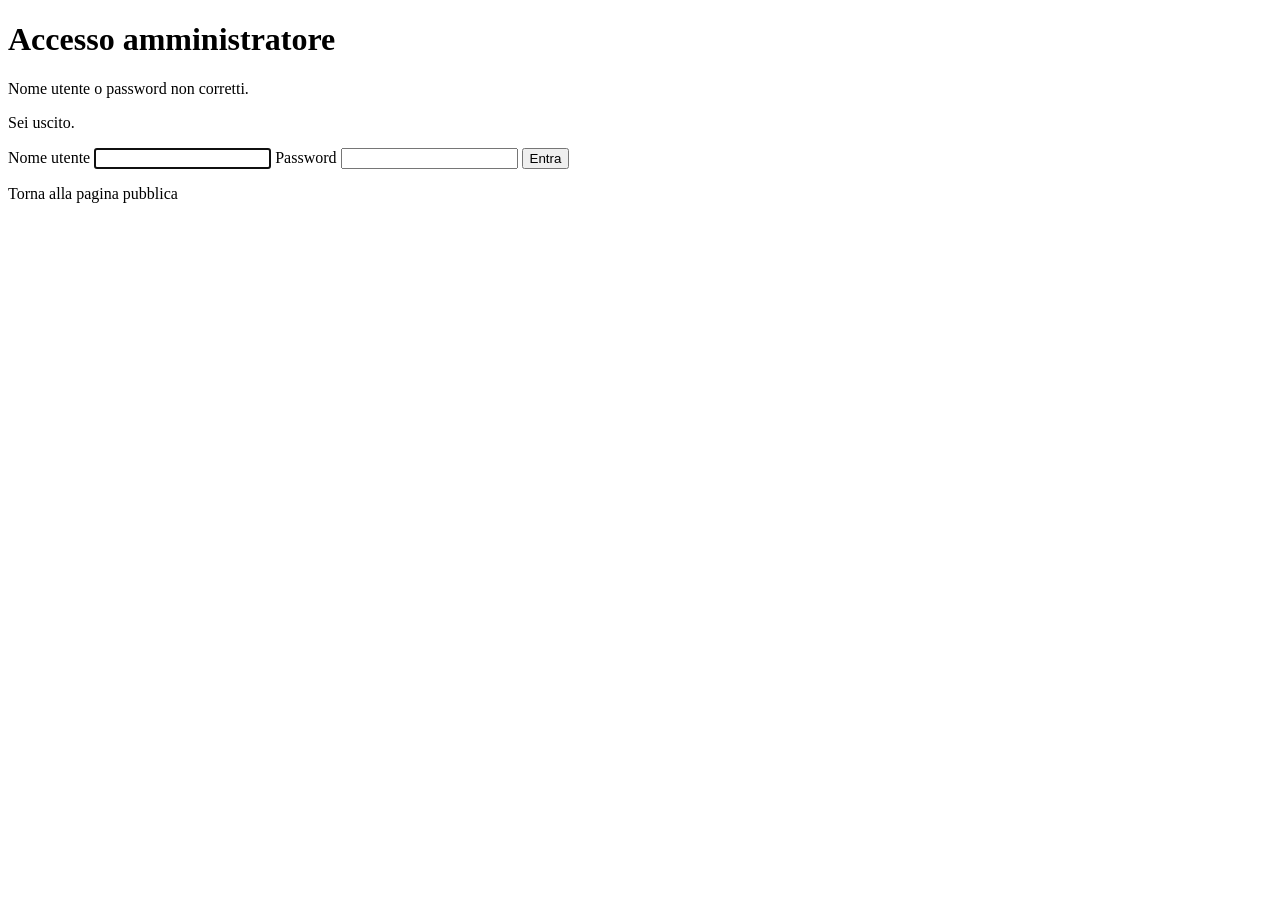
==== src/main/resources/templates/login.html @ 0c3e02e4 "feat: area admin per i servizi e controlli automatici Aggiunta, modifica ed eliminazione dei servizi" ====
<!DOCTYPE html>
<html lang="it" xmlns:th="http://www.thymeleaf.org">
<head th:replace="~{fragments/layout :: head('Accesso')}"></head>
<body>
<main class="wrap narrow">
    <header class="site-header">
        <h1>Accesso amministratore</h1>
    </header>

    <p class="field-error" th:if="${param.error}" role="alert">Nome utente o password non corretti.</p>
    <p class="notice" th:if="${param.logout}" role="status">Sei uscito.</p>

    <form class="card form" method="post" th:action="@{/login}">
        <label for="username">Nome utente</label>
        <input id="username" name="username" type="text" autocomplete="username" required autofocus>

        <label for="password">Password</label>
        <input id="password" name="password" type="password" autocomplete="current-password" required>

        <button type="submit" class="btn">Entra</button>
    </form>

    <p><a class="btn-link" th:href="@{/}">Torna alla pagina pubblica</a></p>
</main>
</body>
</html>
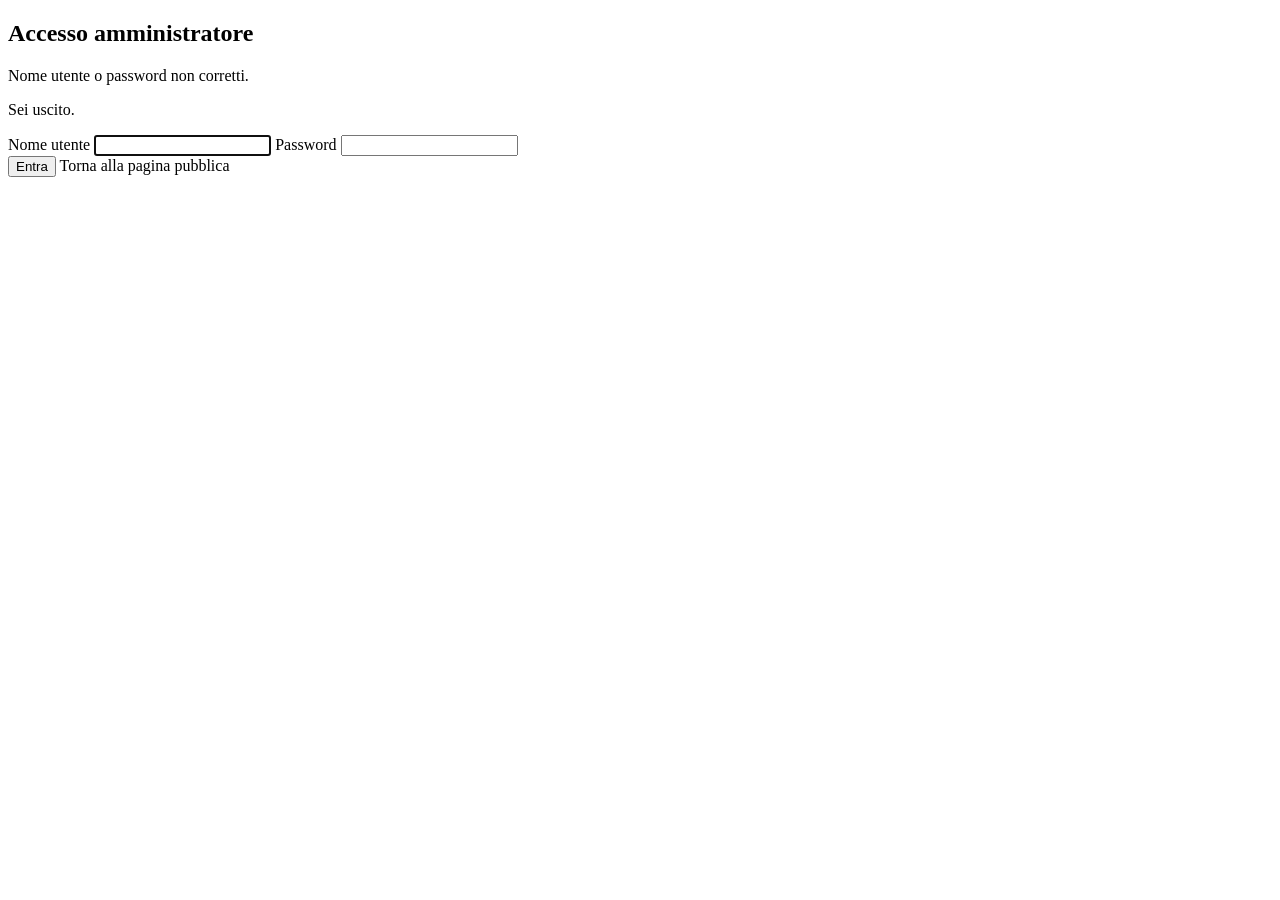
==== commit 6b3aae85: "feat: grafica Console radio, barre 90 giorni e grafico dei tempi Design token, font self-hosted, sta" ====
--- a/src/main/resources/templates/login.html
+++ b/src/main/resources/templates/login.html
@@ -3,24 +3,25 @@
 <head th:replace="~{fragments/layout :: head('Accesso')}"></head>
 <body>
 <main class="wrap narrow">
-    <header class="site-header">
-        <h1>Accesso amministratore</h1>
-    </header>
+    <header th:replace="~{fragments/layout :: top(false)}"></header>
+
+    <h2 class="sec-title"><span>Accesso amministratore</span></h2>
 
     <p class="field-error" th:if="${param.error}" role="alert">Nome utente o password non corretti.</p>
     <p class="notice" th:if="${param.logout}" role="status">Sei uscito.</p>
 
-    <form class="card form" method="post" th:action="@{/login}">
+    <form class="panel form" method="post" th:action="@{/login}">
         <label for="username">Nome utente</label>
         <input id="username" name="username" type="text" autocomplete="username" required autofocus>
 
         <label for="password">Password</label>
         <input id="password" name="password" type="password" autocomplete="current-password" required>
 
-        <button type="submit" class="btn">Entra</button>
+        <div class="form-actions">
+            <button type="submit" class="btn btn-primary">Entra</button>
+            <a class="btn btn-ghost" th:href="@{/}">Torna alla pagina pubblica</a>
+        </div>
     </form>
-
-    <p><a class="btn-link" th:href="@{/}">Torna alla pagina pubblica</a></p>
 </main>
 </body>
 </html>
